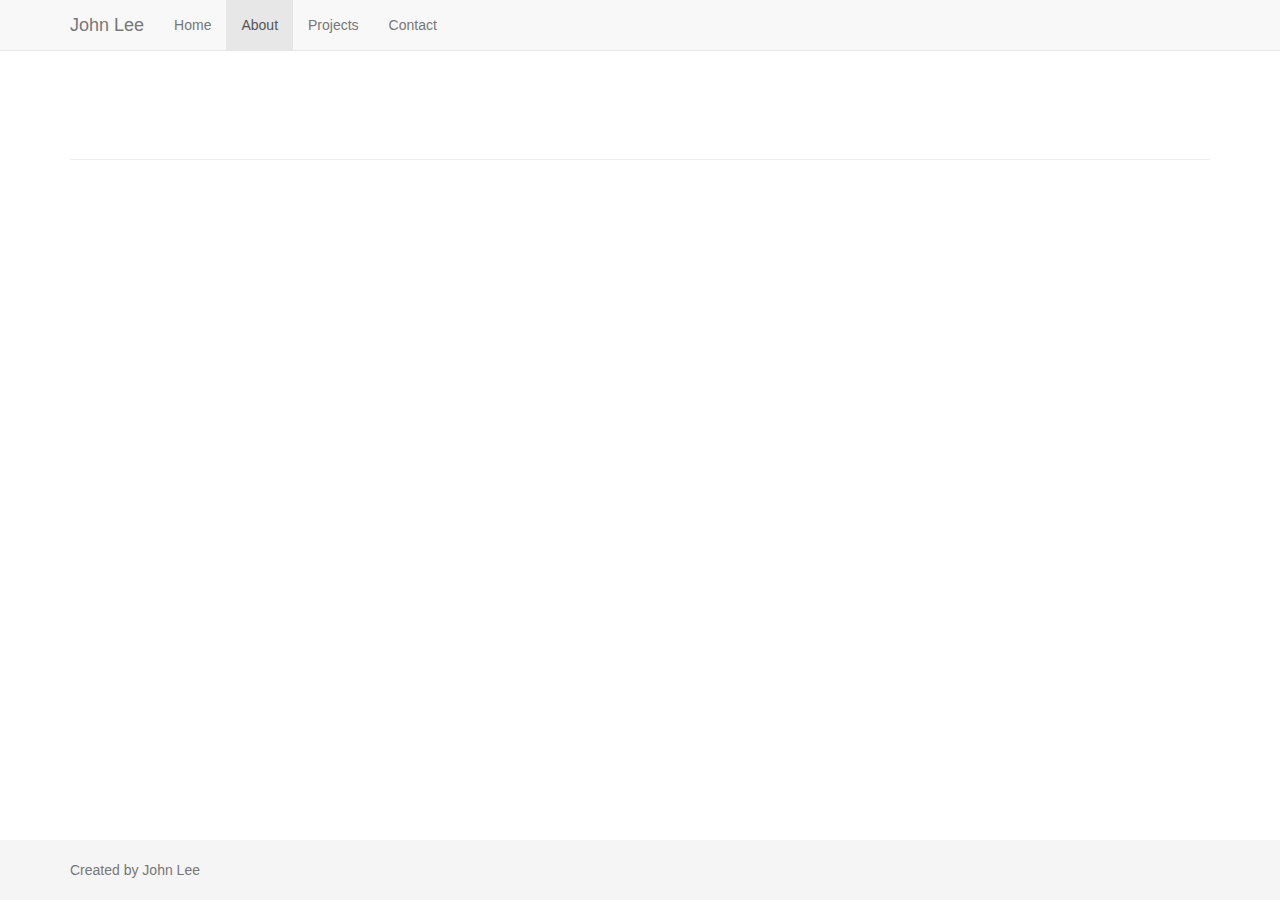
==== about.html @ 0a7863ee "adding bootstrap" ====
<!DOCTYPE html>
<html lang="en">
  <head>
    <meta charset="utf-8">
    <meta http-equiv="X-UA-Compatible" content="IE=edge">
    <meta name="viewport" content="width=device-width, initial-scale=1">
    <!-- The above 3 meta tags *must* come first in the head; any other head content must come *after* these tags -->
    <meta name="description" content="">
    <meta name="author" content="">
    <link rel="icon" href="../../favicon.ico">

    <title>About John Lee</title>

    <!-- Bootstrap core CSS -->
    <link href="bootstrap.min.css" rel="stylesheet">

    <!-- IE10 viewport hack for Surface/desktop Windows 8 bug -->
    <link href="../../assets/css/ie10-viewport-bug-workaround.css" rel="stylesheet">

    <!-- Custom styles for this template -->
    <link href="sticky-footer-navbar.css" rel="stylesheet">

    <!-- Just for debugging purposes. Don't actually copy these 2 lines! -->
    <!--[if lt IE 9]><script src="../../assets/js/ie8-responsive-file-warning.js"></script><![endif]-->
    <script src="../../assets/js/ie-emulation-modes-warning.js"></script>

    <!-- HTML5 shim and Respond.js for IE8 support of HTML5 elements and media queries -->
    <!--[if lt IE 9]>
      <script src="https://oss.maxcdn.com/html5shiv/3.7.3/html5shiv.min.js"></script>
      <script src="https://oss.maxcdn.com/respond/1.4.2/respond.min.js"></script>
    <![endif]-->
    <style>
        body {
            background: url("background.png");
            background-size: cover;
            background-repeat: no-repeat;
        }    
        p{
            color: white;
        }
        h1{
            color: white;
            text-align: center;
        }
        h2{
            color: white;
        }
    </style>
  </head>

  <body>

    <!-- Fixed navbar -->
    <nav class="navbar navbar-default navbar-fixed-top">
      <div class="container">
        <div class="navbar-header">
          <button type="button" class="navbar-toggle collapsed" data-toggle="collapse" data-target="#navbar" aria-expanded="false" aria-controls="navbar">
            <span class="sr-only">Toggle navigation</span>
            <span class="icon-bar"></span>
            <span class="icon-bar"></span>
            <span class="icon-bar"></span>
          </button>
          <a class="navbar-brand" href="#">John Lee</a>
        </div>
        <div id="navbar" class="collapse navbar-collapse">
          <ul class="nav navbar-nav">
            <li><a href="index.html">Home</a></li>
            <li class="active"><a href="about.html">About</a></li>
            <li><a href="project.html">Projects</a></li>
            <li><a href="contact.html">Contact</a></li>
          </ul>
        </div><!--/.nav-collapse -->
      </div>
    </nav>

    <!-- Begin page content -->
    <div class="container">
      <div class="page-header">
        <h1>About</h1>
      </div>
      <p class="lead">Hi my name is John. I'm currently a student at SFSU majoring in computer science
      with experience in Java, C, C++, HTML, CSS, SQL, Prolog, and Racket. Most of
      my learnings have been in Java and C/C++ and have slight knowledge in the rest. While at SFSU
      I have learned how to create android applications, operating system features, 
      database management, and creating a website. My interests are in Web development 
      and Mobile app development.
      </p>
    </div>

    <footer class="footer">
      <div class="container">
        <p class="text-muted">Created by John Lee</p>
      </div>
    </footer>


    <!-- Bootstrap core JavaScript
    ================================================== -->
    <!-- Placed at the end of the document so the pages load faster -->
    <script src="https://ajax.googleapis.com/ajax/libs/jquery/1.12.4/jquery.min.js"></script>
    <script>window.jQuery || document.write('<script src="../../assets/js/vendor/jquery.min.js"><\/script>')</script>
    <script src="../../dist/js/bootstrap.min.js"></script>
    <!-- IE10 viewport hack for Surface/desktop Windows 8 bug -->
    <script src="../../assets/js/ie10-viewport-bug-workaround.js"></script>
  </body>
</html>
---- sticky-footer-navbar.css ----
/* Sticky footer styles
-------------------------------------------------- */
html {
  position: relative;
  min-height: 100%;
}
body {
  /* Margin bottom by footer height */
  margin-bottom: 60px;
}
.footer {
  position: absolute;
  bottom: 0;
  width: 100%;
  /* Set the fixed height of the footer here */
  height: 60px;
  background-color: #f5f5f5;
}


/* Custom page CSS
-------------------------------------------------- */
/* Not required for template or sticky footer method. */

body > .container {
  padding: 60px 15px 0;
}
.container .text-muted {
  margin: 20px 0;
}

.footer > .container {
  padding-right: 15px;
  padding-left: 15px;
}

code {
  font-size: 80%;
}
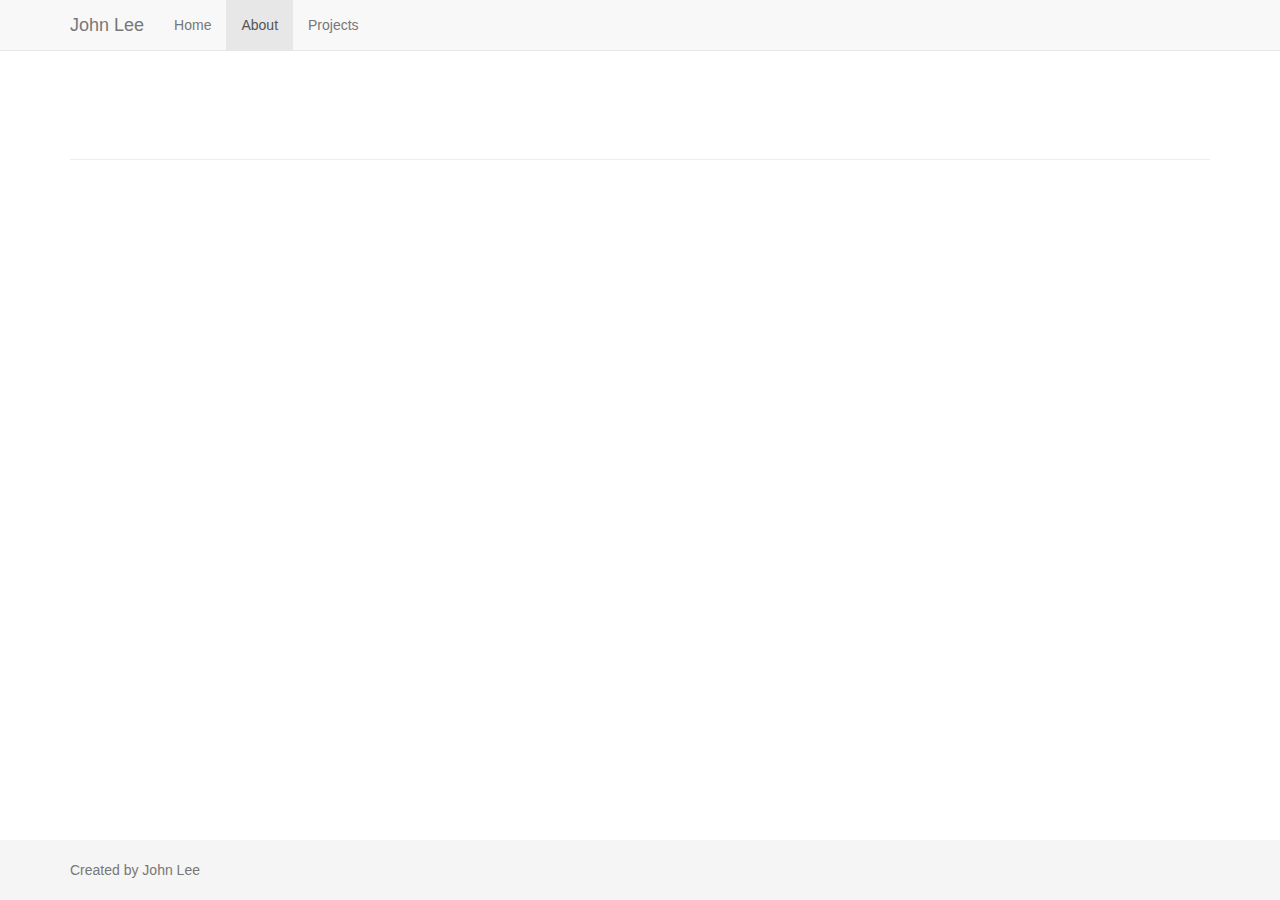
==== commit 1f18fccf: "removed contact html" ====
--- a/about.html
+++ b/about.html
@@ -34,7 +34,7 @@
             background: url("background.png");
             background-size: cover;
             background-repeat: no-repeat;
-        }    
+        }
         p{
             color: white;
         }
@@ -67,7 +67,6 @@
             <li><a href="index.html">Home</a></li>
             <li class="active"><a href="about.html">About</a></li>
             <li><a href="project.html">Projects</a></li>
-            <li><a href="contact.html">Contact</a></li>
           </ul>
         </div><!--/.nav-collapse -->
       </div>
@@ -81,8 +80,8 @@
       <p class="lead">Hi my name is John. I'm currently a student at SFSU majoring in computer science
       with experience in Java, C, C++, HTML, CSS, SQL, Prolog, and Racket. Most of
       my learnings have been in Java and C/C++ and have slight knowledge in the rest. While at SFSU
-      I have learned how to create android applications, operating system features, 
-      database management, and creating a website. My interests are in Web development 
+      I have learned how to create android applications, operating system features,
+      database management, and creating a website. My interests are in Web development
       and Mobile app development.
       </p>
     </div>
